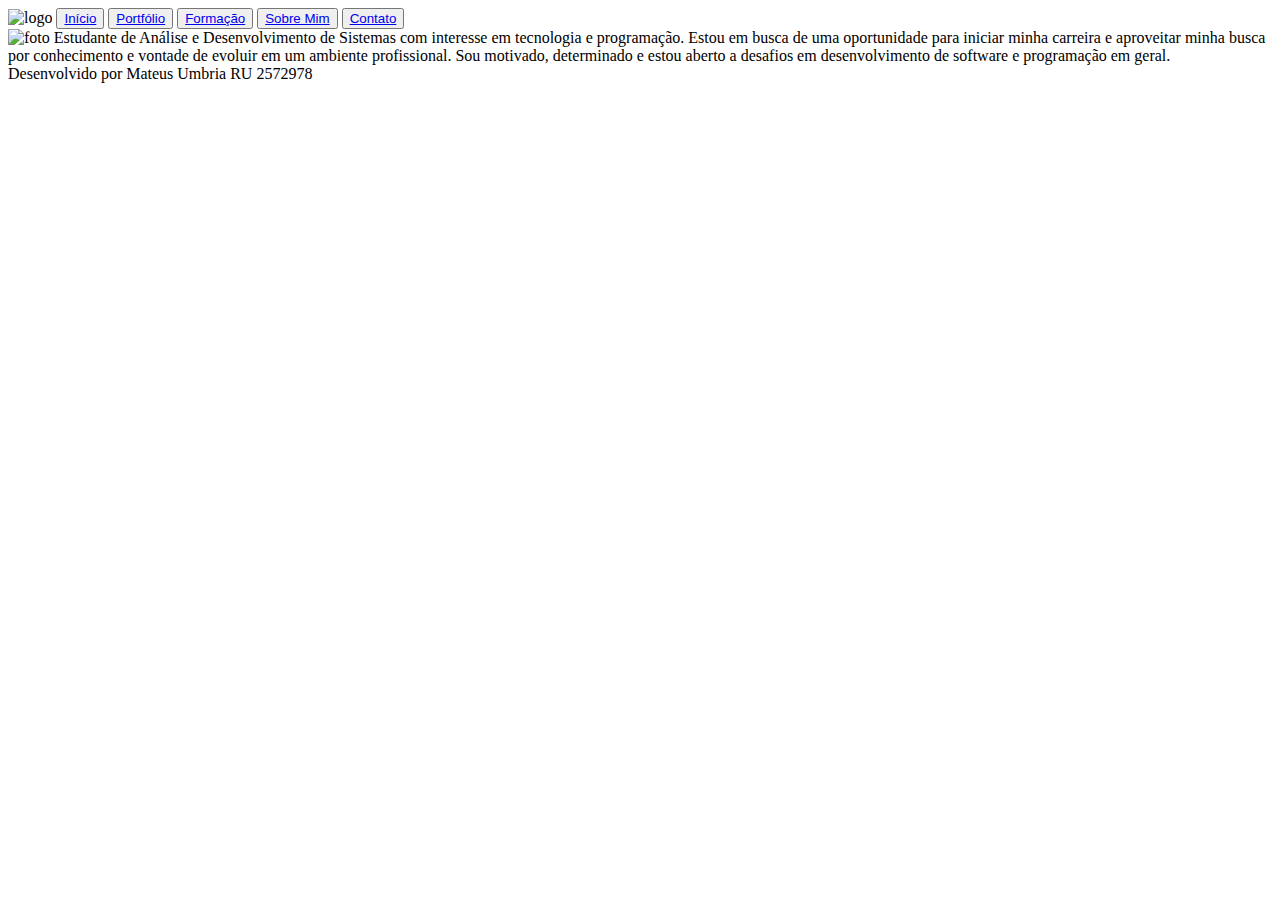
==== index.html @ 0bb21aca "Add files via upload" ====
<!DOCTYPE html>
<html lang="pt-br">
<head>
    <meta charset="UTF-8">
    <meta name="viewport" content="width=device-width, initial-scale=1.0">
    <title>Mateus Umbria - Portfólio</title>
    <link rel="stylesheet" href="./style/style.css">
</head>
<body>
    <!-- cabeçalho presente em todas as páginas -->
    <header>
        <img src="./images/logo.png" alt="logo" id="logo">
        <button><a href="./index.html" class="link">Início</a></button>
        <button><a href="./portfolio.html" class="link">Portfólio</a></button>
        <button><a href="./formacao.html" class="link">Formação</a></button>
        <button><a href="./sobre.html" class="link">Sobre Mim</a></button>
        <button><a href="./Contato.html" class="link">Contato</a></button>
    </header>
    <div class="content">
        <!-- foto e breve apresentação -->
        <img src="./images/foto.jpg" alt="foto" id="foto">
        <span class="text">Estudante de Análise e Desenvolvimento de Sistemas com interesse em tecnologia e programação. 
        Estou em busca de uma oportunidade para iniciar minha carreira e aproveitar minha busca por conhecimento 
        e vontade de evoluir em um ambiente profissional. Sou motivado, determinado e estou aberto a desafios em 
        desenvolvimento de software e programação em geral.</span>
    </div>
    <!-- rodapé presente em todas as páginas -->
    <footer>Desenvolvido por Mateus Umbria RU 2572978</footer>
</body>
</html>
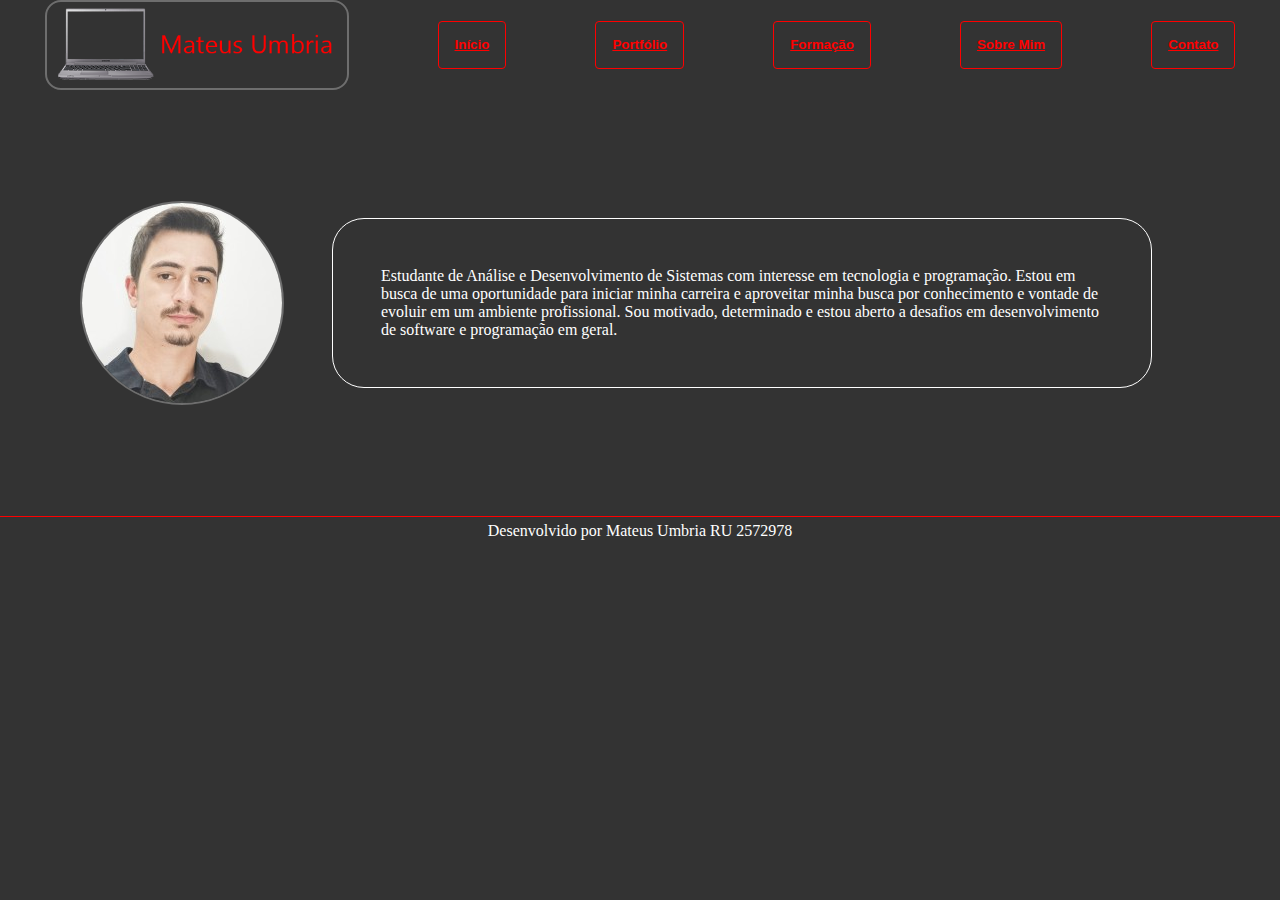
==== commit e8f43db6: "Update index.html" ====
--- a/index.html
+++ b/index.html
@@ -14,7 +14,7 @@
         <button><a href="./portfolio.html" class="link">Portfólio</a></button>
         <button><a href="./formacao.html" class="link">Formação</a></button>
         <button><a href="./sobre.html" class="link">Sobre Mim</a></button>
-        <button><a href="./Contato.html" class="link">Contato</a></button>
+        <button><a href="./contato.html" class="link">Contato</a></button>
     </header>
     <div class="content">
         <!-- foto e breve apresentação -->
@@ -27,4 +27,4 @@
     <!-- rodapé presente em todas as páginas -->
     <footer>Desenvolvido por Mateus Umbria RU 2572978</footer>
 </body>
-</html>+</html>
--- a/style/style.css
+++ b/style/style.css
@@ -0,0 +1,109 @@
+
+/* Define o estilo básico para todos os elementos na página */
+* {
+    margin: 0; /* Remove margens padrão */
+    padding: 0; /* Remove preenchimentos padrão */
+    background-color: #333; /* Define uma cor de fundo padrão */
+}
+
+/* Estilo do cabeçalho */
+header {
+    display: flex; /* Utiliza flexbox para layout flexível */
+    justify-content: space-around; /* Alinha os itens horizontalmente com espaço ao redor */
+    align-items: center; /* Alinha os itens verticalmente ao centro */
+}
+
+/* Estilo do rodapé */
+footer {
+    border-top: 1px solid #ff0000; /* Adiciona uma borda superior vermelha */
+    padding: 5px; /* Adiciona preenchimento interno */
+    display: flex; /* Utiliza flexbox para layout flexível */
+    justify-content: center; /* Alinha o conteúdo ao centro horizontalmente */
+    color: white; /* Define a cor do texto como branco */
+}
+
+/* Estilo do logotipo */
+#logo {
+    width: 300px; /* Define a largura do logotipo */
+    border: 2px solid #6e6e6e; /* Adiciona uma borda cinza */
+    border-radius: 1rem; /* Adiciona bordas arredondadas */
+}
+
+/* Estilo dos botões */
+button {
+    border: 1px solid #ff0000; /* Adiciona uma borda vermelha */
+    border-radius: .25rem; /* Adiciona bordas arredondadas */
+    border-color: #ff0000; /* Define a cor da borda */
+    font-weight: 700; /* Define a espessura da fonte */
+    padding: .5rem 1rem; /* Adiciona preenchimento interno */
+    height: 3rem; /* Define a altura */
+}
+
+/* Estilo dos links */
+.link {
+    color: #ff0000; /* Define a cor do link como vermelho */
+}
+
+/* Estilo do conteúdo */
+.content {
+    display: flex; /* Utiliza flexbox para layout flexível */
+    justify-content: space-around; /* Alinha os itens horizontalmente com espaço ao redor */
+    align-items: center; /* Alinha os itens verticalmente ao centro */
+    padding: 5rem; /* Adiciona preenchimento interno */
+}
+
+/* Estilo da foto */
+#foto {
+    width: 200px; /* Define a largura da foto */
+    border: 2px solid #6e6e6e; /* Adiciona uma borda cinza */
+    border-radius: 10rem; /* Transforma a borda em um círculo */
+}
+
+/* Estilo do texto */
+.text {
+    margin: 3rem; /* Define margens externas */
+    padding: 3rem; /* Define preenchimento interno */
+    color: white; /* Define a cor do texto como branco */
+    border: 1px solid white; /* Adiciona uma borda branca */
+    border-radius: 2rem; /* Adiciona bordas arredondadas */
+}
+
+/* Estilo do contêiner */
+.container {
+    display: grid; /* Utiliza grid para layout flexível */
+    justify-content: center; /* Alinha o conteúdo ao centro horizontalmente */
+    background-color: #fff; /* Define uma cor de fundo branca */
+    padding: 20px; /* Adiciona preenchimento interno */
+    border-radius: 8px; /* Adiciona bordas arredondadas */
+    margin: 0 auto; /* Centraliza o contêiner na página */
+}
+
+/* Estilo do formulário */
+form {
+    background-color: inherit; /* Herda a cor de fundo do contêiner */
+}
+
+/* Estilo dos campos do formulário */
+form div {
+    margin-bottom: 15px; /* Adiciona espaçamento entre os campos */
+}
+
+/* Estilo dos rótulos do formulário */
+label {
+    display: block; /* Exibe os rótulos como blocos */
+    margin-bottom: 5px; /* Adiciona espaçamento abaixo dos rótulos */
+    background-color: #fff; /* Define uma cor de fundo branca */
+}
+
+/* Estilo dos campos de entrada de texto e área de texto do formulário */
+input[type="text"],
+textarea {
+    border: 1px solid #ccc; /* Adiciona uma borda cinza */
+    border-radius: 4px; /* Adiciona bordas arredondadas */
+    background-color: #fff; /* Define uma cor de fundo branca */
+}
+
+/* Estilo dos botões do formulário */
+.formbtn {
+    background-color: #ff0000; /* Define uma cor de fundo vermelha */
+}
